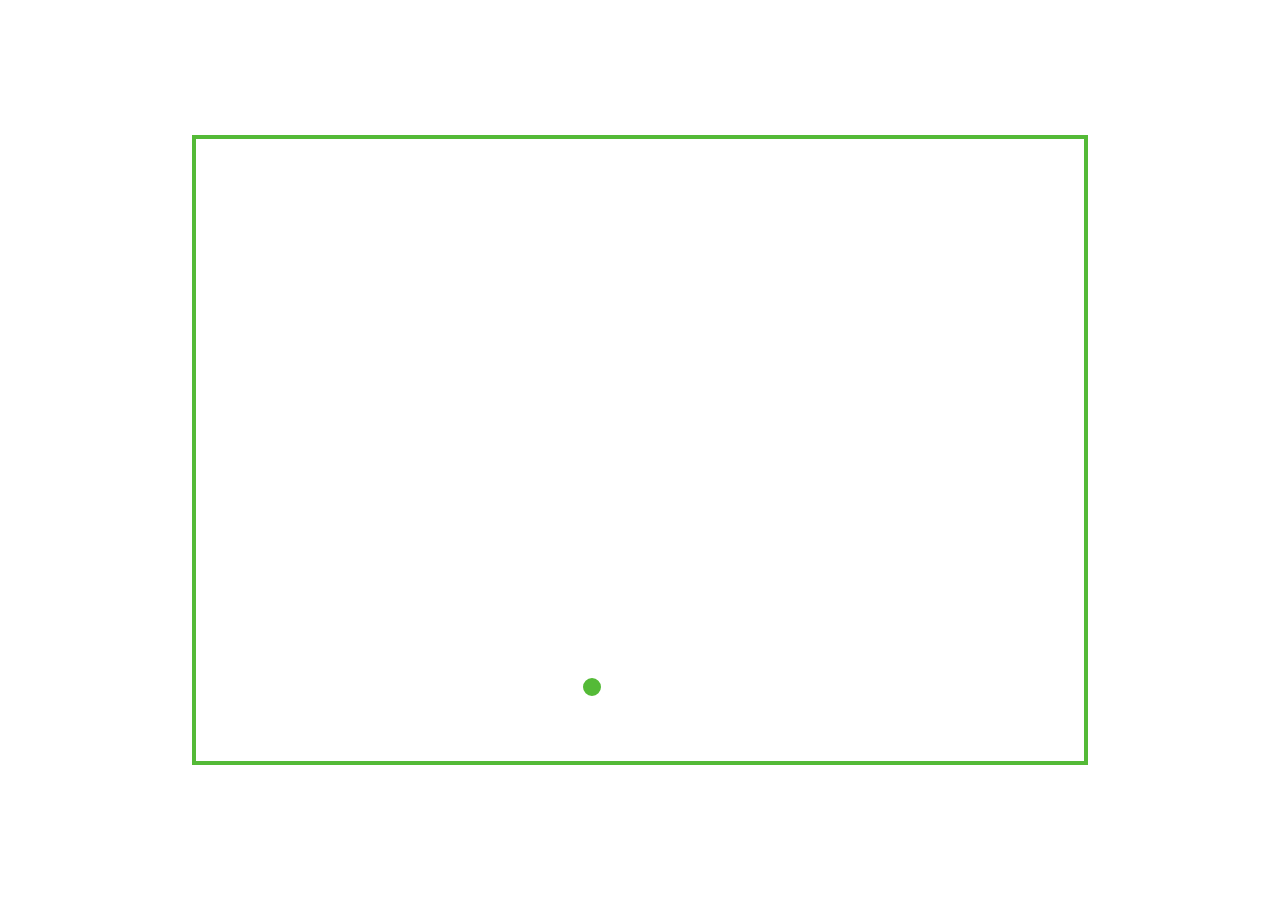
==== index.html @ a7e00a0c "complete to next slide button" ====
<!DOCTYPE html>
<html>
<head>
	<meta charset="utf-8" name="viewport" content="width=device-width, initial-scale=1.0">
	<link rel="stylesheet" type="text/css" href="slide.css">
	<link rel="stylesheet" href="https://use.fontawesome.com/releases/v5.5.0/css/all.css" integrity="sha384-B4dIYHKNBt8Bc12p+WXckhzcICo0wtJAoU8YZTY5qE0Id1GSseTk6S+L3BlXeVIU" crossorigin="anonymous">
	<title>Slide</title>
</head>
<body>
<section id="slide">
	<div class = "container slides">
		<!--large picture-->
		<div class="picture">
			<div class="pic1 pic img-current"></div>
			<div class="pic2 pic"></div>
			<div class="pic3 pic"></div>
			<div class="pic4 pic"></div>
		</div>
		<!--face-->
	</div>
	<div class="face" id="btn">
		<div class="control-btn">
			<div id="pre" class="control appear">
				<i class="fas fa-chevron-left pre-btn"></i>
			</div>
			<div id="play" class="control appear">
				<i class="fas fa-play play-btn"></i>
			</div>
			<div id="next" class="control appear">
				<i class="fas fa-chevron-right next-btn"></i>
			</div>
		</div>
		<!--change slide dot-->
		<div class="control-dot">
			<div class="box-dot box1">
				<div id="dot1" class="dot dot-current" data-index="img1" data-box="box1" data-content="cont1">
					<img id="img1" src="images/small-1.jpg" alt="small-1">
				</div>
			</div>
			<div class="box-dot box2">
				<div id="dot2" class="dot" data-index="img2" data-box="box2" data-content="cont2">
					<img id ="img2" src="images/small-2.jpg" alt="small-2">
				</div>
			</div>
			<div class="box-dot box3">
				<div id="dot3" class="dot" data-index="img3" data-box="box3" data-content="cont3">
					<img id="img3" src="images/small-3.jpg" alt="small-3">
				</div>
			</div>
			<div class="box-dot box4" >
				<div id="dot4" class="dot" data-index="img4" data-box="box4" data-content="cont4">
					<img id="img4" src="images/small-4.jpg" alt="small-4">
				</div>
			</div>
		</div>
		<div class="img-content">
			<div class="content" id="cont1">Roand & Van</div>
			<div class="content" id="cont2">American Interstate in Utah</div>
			<div class="content" id="cont3">Storm Cloud Over The Road</div>
			<div class="content" id="cont4">American Interstate in Utah</div>
		</div>
	</div>
</section>		
<script type="text/javascript" src="slide.js"></script>
</body>
</html>
---- slide.css ----
body{
	margin:0;
	padding:0;
	width:100vw;
	height:100vh;
	font-size: 16px;
}
#slide{
	width:100%;
	height:100%;
	position: relative;
	overflow: hidden;
}
#slide .container, .face{
	width:70%;
	height:70%;
	margin:0;
	position: absolute;
	left:15%;
	top:15%;
}

#slide .container .picture{
	width:100%;
	height:100%;
	position: relative;
	border: 4px solid #54BA37;
	box-sizing: border-box;
	overflow: hidden;
}
#slide .container .picture .pic{
	width:100%;
	height:100%;
	position: absolute;
	background-position: center;
	background-size:cover;
	opacity: 0;
}
#slide .container .picture .img-current{
	opacity: 1;
}
#slide .container .picture .img-prev{
	animation:toRight 1s forwards;
}
@-webkit-keyframes toRight{
	from{
		opacity: 1;
		transform: translateX(0);
	}
	to{
		opacity: 0;
		transform: translateX(100%);
	}
}
#slide .container .picture .img-next{
	animation: toLeft 1s forwards;
}
@-webkit-keyframes toLeft{
	from{
		opacity: 0;
		transform: translateX(-100%);
	}
	to{
		opacity: 1;
		transform: translateX(0%);
	}
}
#slide .container .picture .pic1{
	background-image: url('images/1.jpg');
	background-size: cover;
}
#slide .container .picture .pic2{
	background-image: url('images/2.jpg');
	background-size: cover;
}
#slide .container .picture .pic3{
	background-image: url('images/3.jpg');
	background-size: cover;
}
#slide .container .picture .pic4{
	background-image: url('images/4.jpg');
	background-size: cover;
}

.face .control-btn{
	width: 100%;
	height:100%;
	display: flex;
	justify-content: space-between;
	align-items: center;
	box-sizing: border-box;
	padding:15px;
}

.face .control{
	width:55px;
	height:55px;
	border:2px solid white;
	border-radius: 50%;
	background-color: transparent;
	z-index: 999;
	display: flex;
	justify-content: center;
	align-items: center;
	position: relative;

}

.face .control .play-btn, .pre-btn, .next-btn{
	font-size:20px;
	color:white;
	z-index: 1000;
	position: absolute;
}
.appear{
	transform:translateY(-50%);
	opacity: 0;
	position: relative;
}
.control-btn-appear{
	animation: appear .7s forwards;
}
@-webkit-keyframes appear{
	from{
		transform:translateY(-50%);
		opacity: 0;
	}
	to{
		transform:translateY(0%);
		opacity: 1;
	}
}
.control-btn-disappear{
	animation: disappear 1s forwards;
}
@-webkit-keyframes disappear{
	from{
		transform:translateY(0%);
		opacity: 1;
	}
	to{
		transform:translateY(-50%);
		opacity: 0;
	}
}
.face .appear:after{
	content:'';
	border-radius: 50%;
	position: absolute;
}
.face .appear.fill-btn:after{
	animation: fillbtn 1s forwards;
} 
@-webkit-keyframes fillbtn{
	from{
		background-color:transparent;
		width:0px;
		height:0%;
		top:-2px;
	}
	to{
		background-color: #54BA37;
		width:107%;
		height:107%;
		top:-2px;
	}
}
.face .appear.drop-btn:after{
	animation: dropbtn 1s forwards;
} 
@-webkit-keyframes dropbtn{
	from{
		background-color:#54BA37;
		width:107%;
		height:107%;
		top:-2px;
	}
	to{
		background-color: transparent;
		width:0%;
		height:0%;
		top:-2px;
	}
}
.face .control-dot{
	width: 100%;
	height:100%;
	display: flex;
	flex-direction: row;
	justify-content: center;
	position: absolute;
	top:85%;
}

.face .control-dot .box-dot .dot{
	width:18px;
	height:18px;
	border:2px solid white;
	border-radius:50%;
	position: relative;
	margin:5px;
}
.face .control-dot .box-dot .dot-current{
	background-color:#54BA37;
}
.face .control-dot .box-dot .dot img{
	position: absolute;
	top:-60px;
	left:-50px;
	height:0px;
	border:2px solid #54BA37;
	opacity: 0;
}

@-webkit-keyframes arrowappear{
	from{
		opacity: 0;
	}
	to{
		opacity: 1;
	}
}
.face .control-dot .box-dot .dot .displayimg{
	animation: imgappear 1s forwards;
}
@-webkit-keyframes imgappear{
	from{
		width:110px;
		height:0px;
		top: -64px;
		opacity: 0;
	}
	to{
		width:110px;
		top:-64px;
		height:48px;
		opacity: 1;
	}
}

.face .control-dot .box-dot .dot .hideimg{
	animation: hideimg 1s forwards;
}
@-webkit-keyframes hideimg{
	from{
		width:110px;
		height:48px;
		top: -64px;
		opacity: 1;
	}
	to{
		width:110px;
		top:-64px;
		height:0px;
		opacity: 0;
	}
}
.dot:after{
	content:'';
	width:0px;
	height:0px;
	border-style:solid;
	border-width:8px 8px 0px 8px;
	border-color:#54BA37 transparent transparent transparent;
	position: absolute;
	top:-12px;
	opacity:0;
}
.dot.box1:after, .dot.box2:after, .dot.box3:after, .dot.box4:after{
	animation: arrAppear 2.5s forwards;
}
@-webkit-keyframes arrAppear{
	from{
		top:-12px;
		opacity: 0;
	}
	to{
		top:-12px;
		opacity: 1
	}
}

.face .img-content{
	position: absolute;
	bottom:100px;
	left:20px;
}
.face .img-content .content{
	position: absolute;
	border:2px solid #fff;
	text-align: center;
	border-radius:10px;
	font-family: "Ubuntu", sans-serif;
	color:#fff;
	font-size:1.1rem;
	display: none;
}
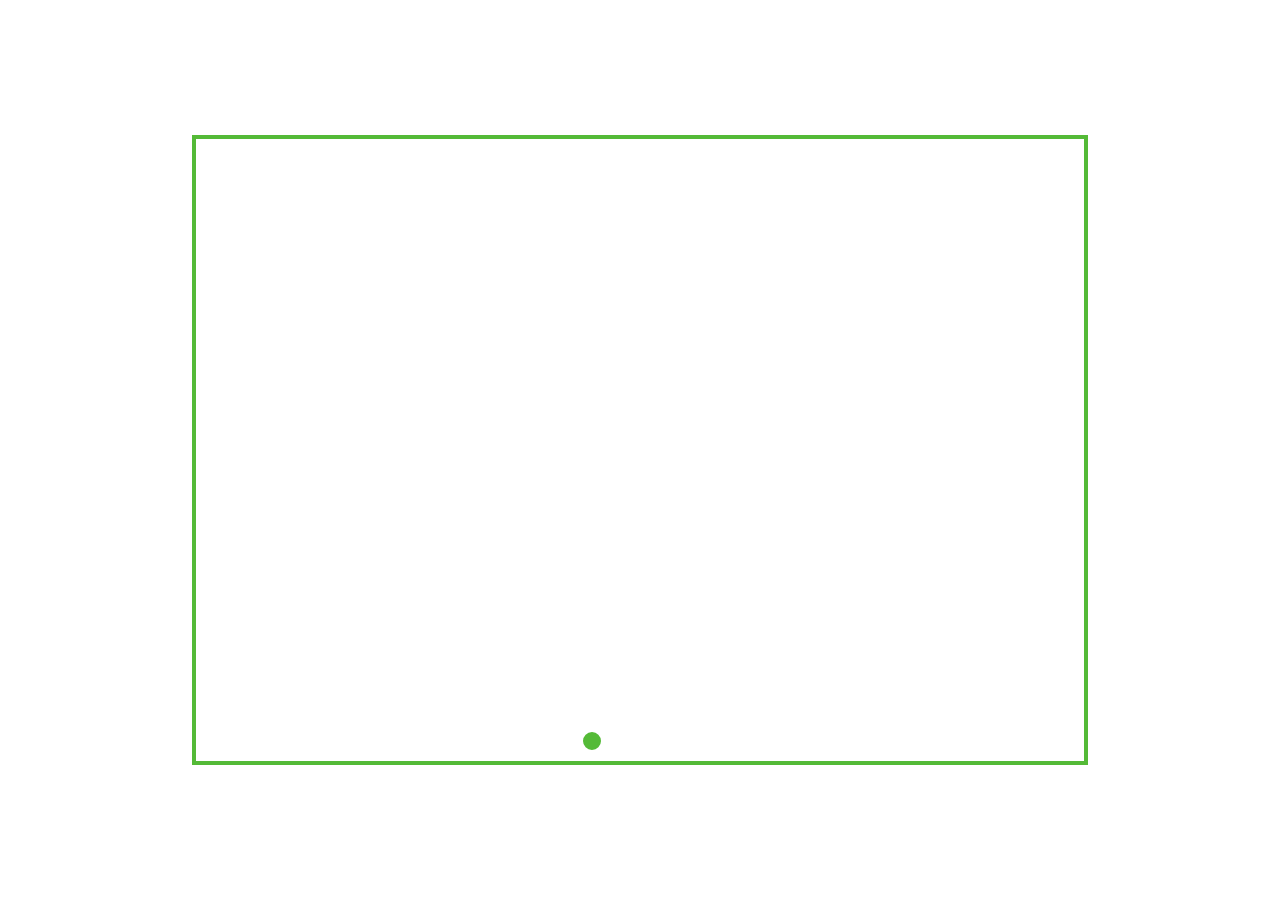
==== commit ddb0bedd: "completely slide" ====
--- a/index.html
+++ b/index.html
@@ -24,6 +24,10 @@
 				<i class="fas fa-chevron-left pre-btn"></i>
 			</div>
 			<div id="play" class="control appear">
+				<div class="run">
+					<div class="line"></div>
+					<div class="line"></div>
+				</div>
 				<i class="fas fa-play play-btn"></i>
 			</div>
 			<div id="next" class="control appear">
--- a/slide.css
+++ b/slide.css
@@ -112,6 +112,23 @@
 	z-index: 1000;
 	position: absolute;
 }
+.face .control .play-btn{
+	display:none;
+}
+
+.face .control .run{
+	position: absolute;
+	display:flex;
+}
+.face .control .run .line{
+	height:17px;
+	width:3px;
+	border:1px solid #fff;
+	border-radius:2px;
+	background-color:#fff;
+	margin:2px;
+	z-index: 1000;
+}
 .appear{
 	transform:translateY(-50%);
 	opacity: 0;
@@ -188,10 +205,17 @@
 	display: flex;
 	flex-direction: row;
 	justify-content: center;
-	position: absolute;
-	top:85%;
-}
-
+	align-items:flex-end;
+	position: absolute;
+	top:0;
+	left:0;
+}
+.face .control-dot .box-dot{
+	height:30px;
+	top:80%;
+	left:40%;
+	padding-bottom: 10px;
+}
 .face .control-dot .box-dot .dot{
 	width:18px;
 	height:18px;
